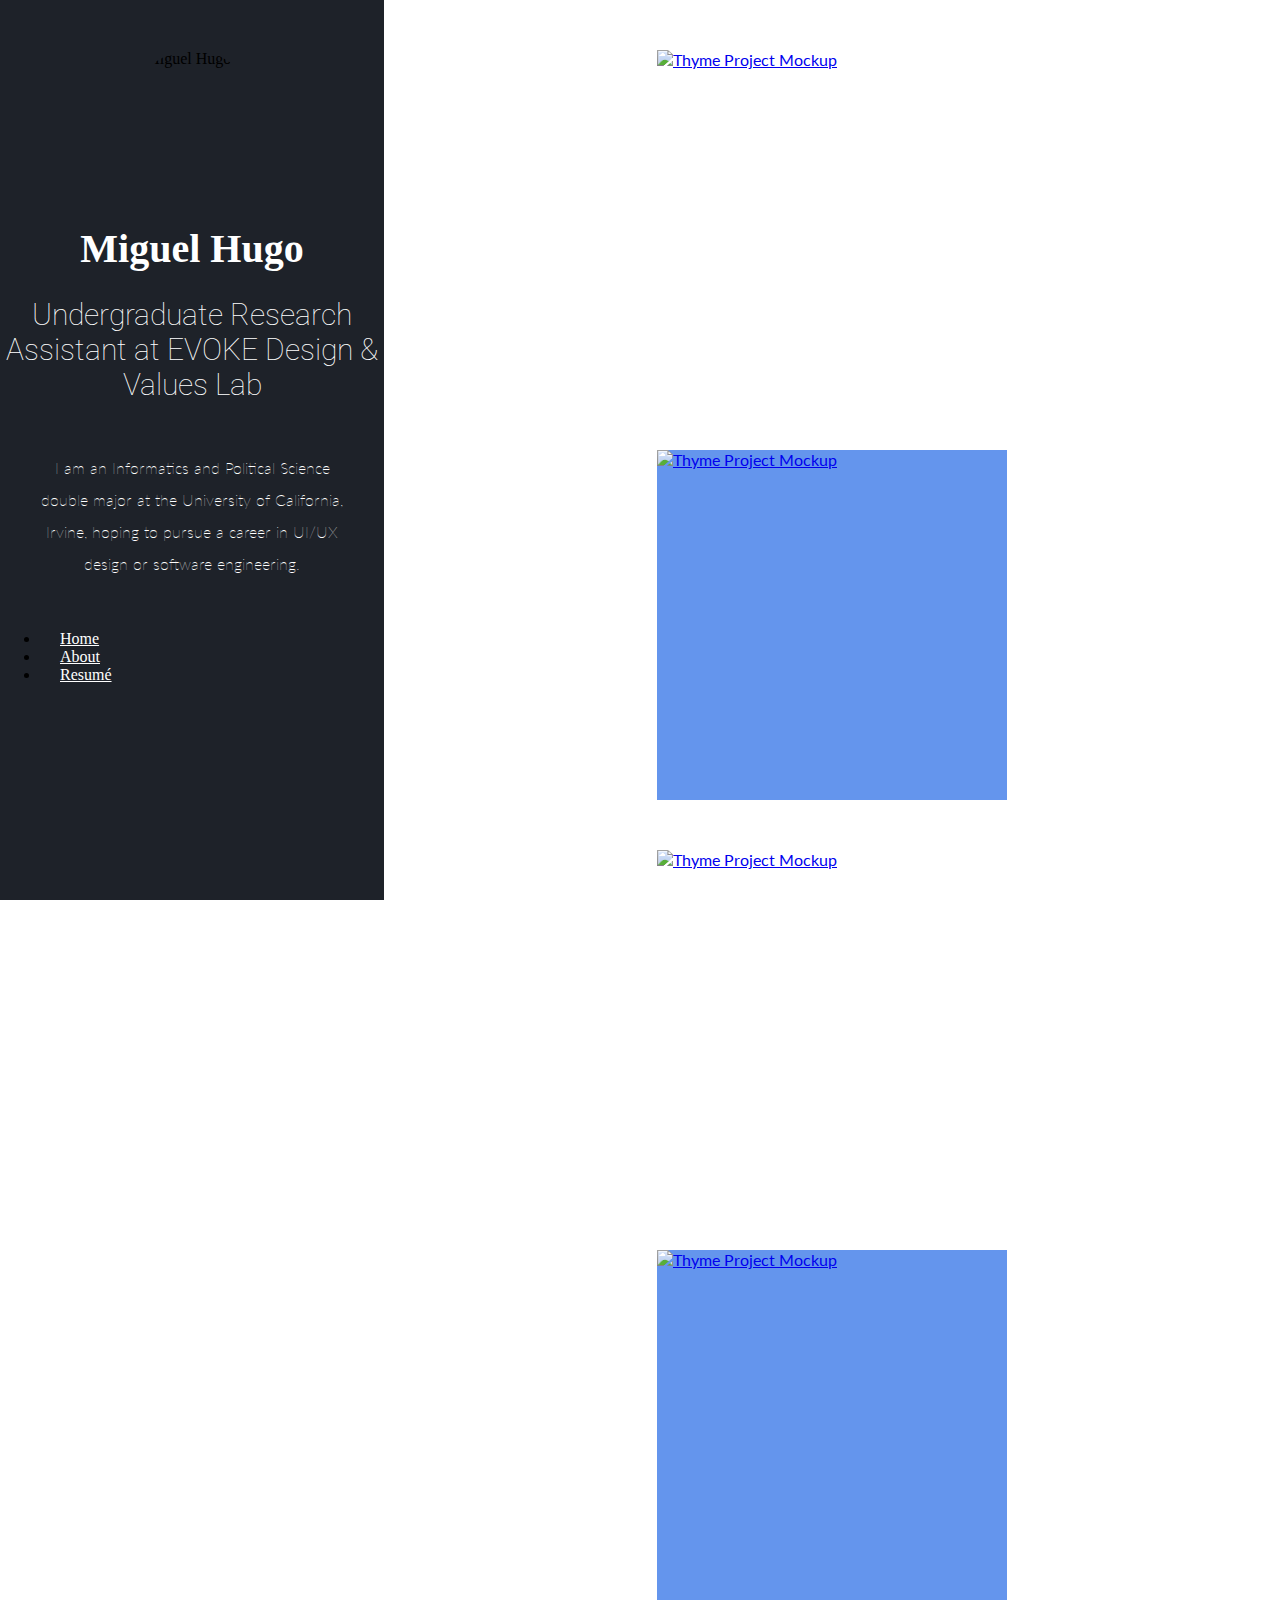
==== index.html @ afe81739 "Changed sidebar auto height and content layout" ====
<!doctype html>
<html lang="en">

<!--
WRITTEN BY: Miguel Hugo
EMAIL: mhugo@uci.edu
-->

<head>
    <meta charset="utf-8">
    <meta name="author" content="Miguel Hugo">
    <meta name="description" content="Portfolio">
    <!-- Stylesheet Links-->
    <link href="style.css" rel="stylesheet">
    <link rel="stylesheet" href="https://fonts.googleapis.com/css?family=Roboto"> 
    <link rel="stylesheet" href="https://fonts.googleapis.com/css?family=Lato"> 
    <!-- Bootstrap Link-->
    <link rel="stylesheet" href="https://stackpath.bootstrapcdn.com/bootstrap/4.1.3/css/bootstrap.min.css" 
    integrity="sha384-MCw98/SFnGE8fJT3GXwEOngsV7Zt27NXFoaoApmYm81iuXoPkFOJwJ8ERdknLPMO" 
    crossorigin="anonymous">
    <meta name="viewport" content="width=devicewidth,initial-scale=1">
    <title>Miguel's Portfolio</title>
</head>
<body>
    <div class="container-fluid">
        <div class="sidebar">
            <img src="files/DSC05649.JPG" alt="Miguel Hugo">
            <h1>Miguel Hugo</h1>
            <h2>Undergraduate Research Assistant at EVOKE Design & Values Lab</h2>
            <p>I am an Informatics and Political Science double major at the University of California, Irvine, 
                hoping to pursue a career in UI/UX design or software engineering.</p>
            <ul class="nav">
                <li><a href="index.html">Home</a></li>
                <li><a href="about.html">About</a></li>
                <li><a href="files/resume.pdf" download>Resumé</a></li>
            </ul>
        </div> 
        <div class="content">
            <div class="row">
                <div class="col main">
                    <a href="thyme.html">
                        <img class="img-fluid" src="files/9yPdu9WaaVK5LtIT.jpg" alt="Thyme Project Mockup">
                    </a>
                </div>
                <div class="col main">
                    <a href="evoke.html">
                        <img class="img-fluid" src="files/evoke.png" style="background-color: cornflowerblue;" alt="Thyme Project Mockup">
                    </a>
                </div>
            </div>
            <div class="row">
                <div class="col main">
                    <a href="thyme.html">
                        <img class="img-fluid" src="files/9yPdu9WaaVK5LtIT.jpg" alt="Thyme Project Mockup">
                    </a>
                </div>
                <div class="col main">
                    <a href="evoke.html">
                        <img class="img-fluid" src="files/evoke.png" style="background-color: cornflowerblue;" alt="Thyme Project Mockup">
                    </a>
                </div>
            </div>
        </div>
    </div>
</body>
</html>
---- style.css ----
html {
	height: 100%;
}

body {
	margin: 0;
	height: 100%;
}

/* ---------------CONTAINER FLUID--------------- */
.container-fluid{
    width: 100%;
    display:flex;
}

.container-fluid img{
    display: block;
    margin-left: auto;
    margin-right: auto;
    width: 50%;
}

/* ---------------SIDEBAR--------------- */
.content{
    width: 70%;
    margin-left: 30%;
}

.sidebar {
    width: 30%;
    position: fixed;
    background-color:rgb(30, 34, 41);
    padding: 0px;
    height: 100%;
    left: 0;
    top: 0;
}

.sidebar h1{
    color: white;
    text-align: center;
    font-size: 40px;
    margin-bottom: 20px;
}

.sidebar h2{
    color: white;
    text-align: center;
    font-weight: 100;
    font-family: Roboto;
    font-size: 30px;
}

.sidebar p{
    color: white;
    text-align: center;
    font-weight: 50;
    margin-top: 50px;
    margin-left: 30px;
    margin-right: 30px;
    margin-bottom: 50px;
    line-height: 200%;
    font-family: Lato;
}

.sidebar img{
    width: 125px; 
    height: 125px;
    border-radius: 50%;
    margin: 0 auto;
    display: block;
    margin-top: 50px;
    margin-bottom: 50px;
}

/* ---------------NAVIGATION--------------- */
.nav{
    justify-content: center;
}

.nav a{
    margin-left: 20px;
    margin-right: 20px;
    color:white;
}

.nav a:hover{
    color: royalblue;
}

/* ---------------MAIN--------------- */
.main {
    font-family: Lato;
    display: flex;
    justify-content: center;
}

.main img{
    width: 350px; 
    height: 350px;
    margin-top: 50px;
    
}

.main img:hover{
    opacity: 0.3;

}

@media (max-width:1024px){
    .sidebar{
        width: 100%;
        height: fit-content;
    }

    .content{

    }
}
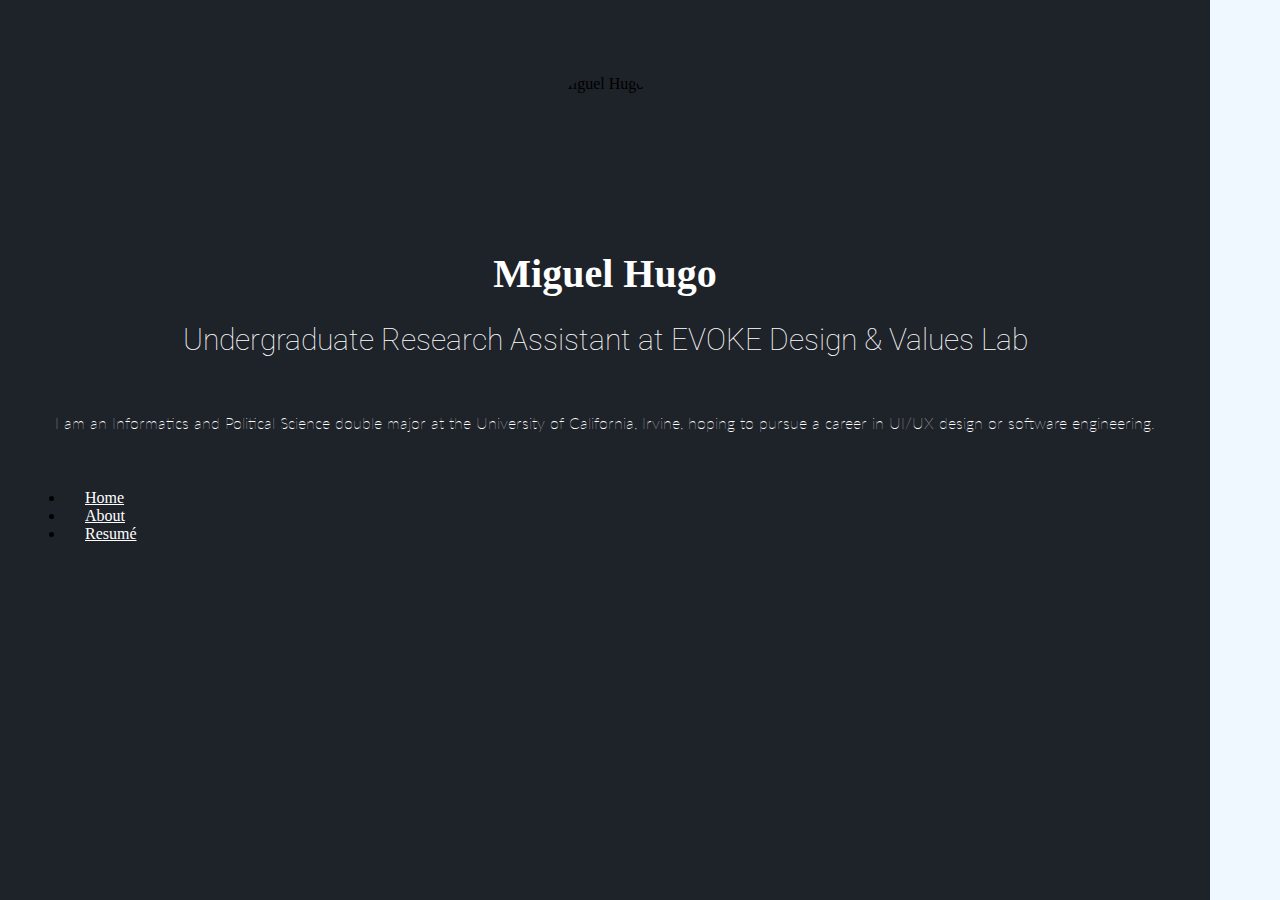
==== commit f9356442: "12/7 Edit" ====
--- a/index.html
+++ b/index.html
@@ -23,41 +23,31 @@
 </head>
 <body>
     <div class="container-fluid">
-        <div class="sidebar">
-            <img src="files/DSC05649.JPG" alt="Miguel Hugo">
-            <h1>Miguel Hugo</h1>
-            <h2>Undergraduate Research Assistant at EVOKE Design & Values Lab</h2>
-            <p>I am an Informatics and Political Science double major at the University of California, Irvine, 
-                hoping to pursue a career in UI/UX design or software engineering.</p>
-            <ul class="nav">
-                <li><a href="index.html">Home</a></li>
-                <li><a href="about.html">About</a></li>
-                <li><a href="files/resume.pdf" download>Resumé</a></li>
-            </ul>
-        </div> 
-        <div class="content">
-            <div class="row">
-                <div class="col main">
-                    <a href="thyme.html">
-                        <img class="img-fluid" src="files/9yPdu9WaaVK5LtIT.jpg" alt="Thyme Project Mockup">
-                    </a>
-                </div>
-                <div class="col main">
-                    <a href="evoke.html">
-                        <img class="img-fluid" src="files/evoke.png" style="background-color: cornflowerblue;" alt="Thyme Project Mockup">
-                    </a>
-                </div>
-            </div>
-            <div class="row">
-                <div class="col main">
-                    <a href="thyme.html">
-                        <img class="img-fluid" src="files/9yPdu9WaaVK5LtIT.jpg" alt="Thyme Project Mockup">
-                    </a>
-                </div>
-                <div class="col main">
-                    <a href="evoke.html">
-                        <img class="img-fluid" src="files/evoke.png" style="background-color: cornflowerblue;" alt="Thyme Project Mockup">
-                    </a>
+        <div class="row flex-grow-1">
+            <div class="col-md-4 sidebar flex-column">
+                <img src="files/DSC05649.JPG" alt="Miguel Hugo">
+                <h1>Miguel Hugo</h1>
+                <h2>Undergraduate Research Assistant at EVOKE Design & Values Lab</h2>
+                <p>I am an Informatics and Political Science double major at the University of California, Irvine, 
+                    hoping to pursue a career in UI/UX design or software engineering.</p>
+                <ul class="nav">
+                    <li><a href="index.html">Home</a></li>
+                    <li><a href="about.html">About</a></li>
+                    <li><a href="files/resume.pdf" download>Resumé</a></li>
+                </ul>
+            </div> 
+            <div class="col-md-8 content">
+                <div class="row">
+                    <div class="col main">
+                        <a href="thyme.html">
+                            <img class="img-fluid" src="files/9yPdu9WaaVK5LtIT.jpg" alt="Thyme Project Mockup">
+                        </a>
+                    </div>
+                    <div class="col main">
+                        <a href="evoke.html">
+                            <img class="img-fluid" src="files/evoke.png" style="background-color: cornflowerblue;" alt="Thyme Project Mockup">
+                        </a>
+                    </div>
                 </div>
             </div>
         </div>
--- a/style.css
+++ b/style.css
@@ -10,7 +10,10 @@
 /* ---------------CONTAINER FLUID--------------- */
 .container-fluid{
     width: 100%;
-    display:flex;
+    display: flex;
+    background-color: aliceblue;
+    height: 100%;
+    overflow: auto;
 }
 
 .container-fluid img{
@@ -22,18 +25,21 @@
 
 /* ---------------SIDEBAR--------------- */
 .content{
-    width: 70%;
-    margin-left: 30%;
+    justify-content:center;
+    display: flex;
 }
 
+.content a img{
+    width: 350px;
+    
+}
+
+
 .sidebar {
-    width: 30%;
     position: fixed;
     background-color:rgb(30, 34, 41);
-    padding: 0px;
+    padding: 25px;
     height: 100%;
-    left: 0;
-    top: 0;
 }
 
 .sidebar h1{
@@ -104,16 +110,21 @@
 
 .main img:hover{
     opacity: 0.3;
-
 }
 
-@media (max-width:1024px){
+@media (min-width: 768px) and (max-width:1024px){
+    .sidebar{
+        width: auto;
+        height:fit-content;
+    }
+
+    .content a img{
+        min-width:350px;
+    }
+}
+@media (max-width: 768px){
     .sidebar{
         width: 100%;
         height: fit-content;
     }
-
-    .content{
-
-    }
-}
+}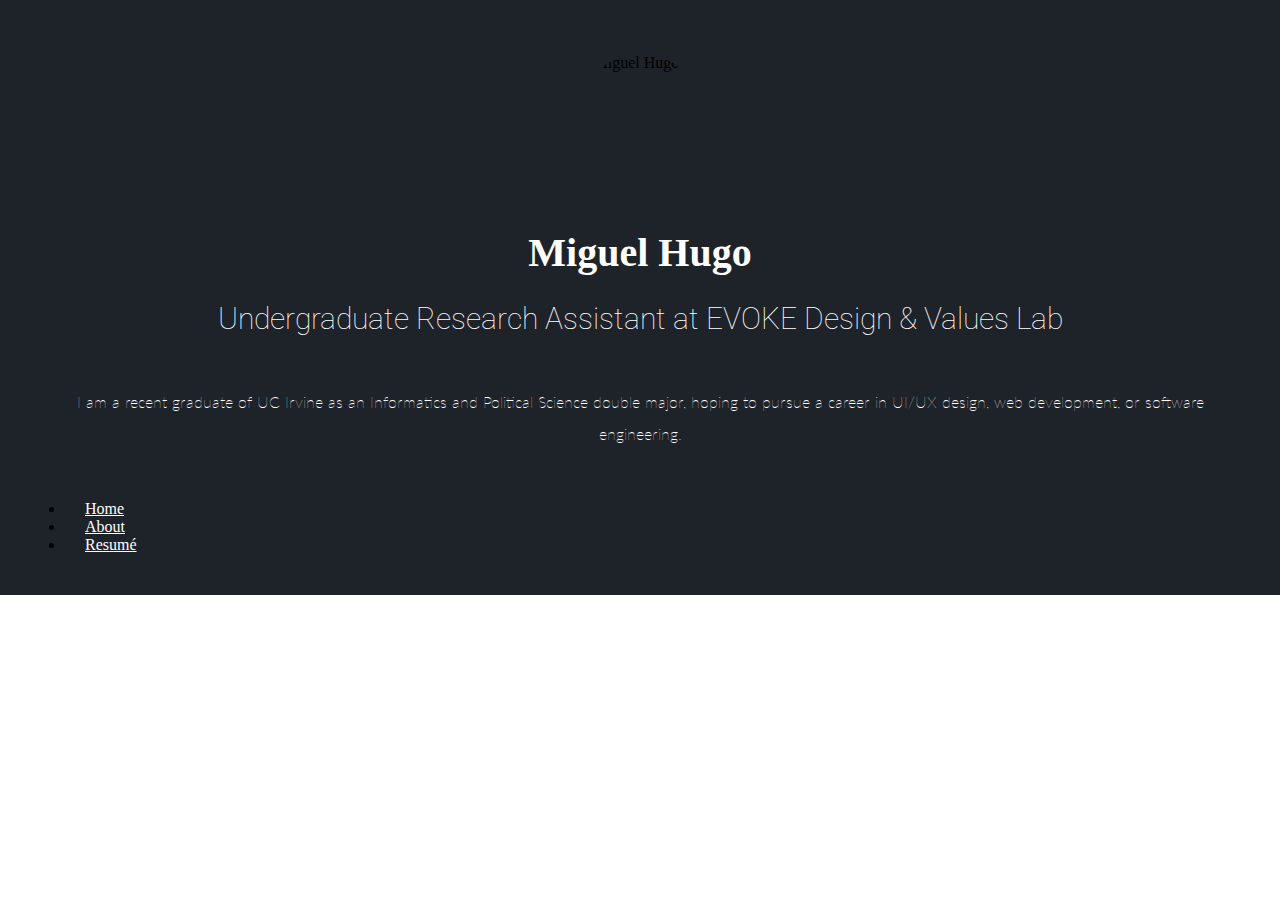
==== commit a384b52e: "Fixed responsiveness & css for about/home page" ====
--- a/index.html
+++ b/index.html
@@ -24,31 +24,82 @@
 <body>
     <div class="container-fluid">
         <div class="row flex-grow-1">
-            <div class="col-md-4 sidebar flex-column">
-                <img src="files/DSC05649.JPG" alt="Miguel Hugo">
-                <h1>Miguel Hugo</h1>
-                <h2>Undergraduate Research Assistant at EVOKE Design & Values Lab</h2>
-                <p>I am an Informatics and Political Science double major at the University of California, Irvine, 
-                    hoping to pursue a career in UI/UX design or software engineering.</p>
-                <ul class="nav">
-                    <li><a href="index.html">Home</a></li>
-                    <li><a href="about.html">About</a></li>
-                    <li><a href="files/resume.pdf" download>Resumé</a></li>
-                </ul>
+            <div class="col-md-4 sidebar flex-column"  style="padding-top:0px;">
+                <div class="sticky-top">
+                    <br><br><br>
+                    <img src="files/DSC05649.JPG" alt="Miguel Hugo">
+                    <h1>Miguel Hugo</h1>
+                    <h2>Undergraduate Research Assistant at EVOKE Design & Values Lab</h2>
+                    <p>I am a recent graduate of UC Irvine as an Informatics and Political Science double major, 
+                        hoping to pursue a career in UI/UX design, web development, or software engineering.</p>
+                    <ul class="nav">
+                        <li><a href="index.html">Home</a></li>
+                        <li><a href="about.html">About</a></li>
+                        <li><a href="files/resume.pdf" download>Resumé</a></li>
+                    </ul>
+                </div>     
             </div> 
             <div class="col-md-8 content">
-                <div class="row">
-                    <div class="col main">
+                <div class="row" style="margin:auto;">
+                    <div class="col-md">
                         <a href="thyme.html">
                             <img class="img-fluid" src="files/9yPdu9WaaVK5LtIT.jpg" alt="Thyme Project Mockup">
+                            <!-- <div class="image__overlay">
+                                <div class="image__title">Thyme</div>
+                                <p class="image__description">
+                                    Thyme to save time deciding where to eat.
+                                </p>
+                            </div>
+                             <div class="overlay">
+                                <h1>Thyme</h1>
+                            </div> --> 
                         </a>
                     </div>
-                    <div class="col main">
+                    <div class="col-md">
                         <a href="evoke.html">
                             <img class="img-fluid" src="files/evoke.png" style="background-color: cornflowerblue;" alt="Thyme Project Mockup">
                         </a>
                     </div>
+                    <div class="w-100"></div>
+                    <div class="col-md">
+                        <a href ="atd.html">
+                            <img class="img-fluid" src = "files/ATD logo.png" style="background-color: #f8eecd;" alt="ATD Logo">
+                        </a>
+                    </div>
+                    
+                    <!-- <div class="col-md-6">col</div>
+                    <div class="w-100"></div>
+                    <div class="col-md-6">
+                        <a href ="atd.html">
+                            <img class="img-fluid" src = "files/ATD logo.png" style="background-color: #FDFBF5;" alt="ATD Logo">
+                        </a>
+                    </div> -->
                 </div>
+                <!-- <table>
+                    <tr>
+                        <td>
+                            <a href="thyme.html" class="wrapper">
+                                <img class="img-fluid" src="files/9yPdu9WaaVK5LtIT.jpg" alt="Thyme Project Mockup">
+                                <div class="overlay">
+                                    <h1>Thyme</h1>
+                                </div>
+                            </a>
+                        </td>
+                        <td style="width:5%"></td>
+                        <td>
+                            <a href="evoke.html">
+                                <img class="img-fluid" src="files/evoke.png" style="background-color: cornflowerblue;" alt="Thyme Project Mockup">
+                            </a>
+                        </td>
+                    </tr>
+                    <tr>
+                        <td>
+                            <a href ="atd.html">
+                                <img class="img-fluid" src = "files/ATD logo.png" style="background-color: #FDFBF5;" alt="ATD Logo">
+                            </a>
+                        </td>
+                    </tr>
+                </table> -->
             </div>
         </div>
     </div>
--- a/style.css
+++ b/style.css
@@ -11,7 +11,7 @@
 .container-fluid{
     width: 100%;
     display: flex;
-    background-color: aliceblue;
+    background-color: white;
     height: 100%;
     overflow: auto;
 }
@@ -34,12 +34,15 @@
     
 }
 
+.outer-container content p{
+    padding:50px;
+}
 
 .sidebar {
     position: fixed;
     background-color:rgb(30, 34, 41);
     padding: 25px;
-    height: 100%;
+    /* height: 100%; */
 }
 
 .sidebar h1{
@@ -75,7 +78,7 @@
     border-radius: 50%;
     margin: 0 auto;
     display: block;
-    margin-top: 50px;
+    /* margin-top: 50px; */
     margin-bottom: 50px;
 }
 
@@ -95,36 +98,110 @@
 }
 
 /* ---------------MAIN--------------- */
-.main {
+.content {
+    width:67%;
     font-family: Lato;
     display: flex;
     justify-content: center;
 }
 
-.main img{
-    width: 350px; 
-    height: 350px;
-    margin-top: 50px;
-    
-}
-
-.main img:hover{
+.content img{
+    width: 100%; 
+    height: 100%;    
+}
+
+.content img:hover{
+    background-color: black;
     opacity: 0.3;
 }
+
+.overlay{
+    display: none;
+    position: relative;
+    text-align: center;
+    top: -250px;
+    bottom: 100px;
+
+}
+
+
+a.wrapper:hover .overlay {
+    display:block;
+}
+
+table {
+    padding: 0;
+}
+
+.w-100{
+    height:50px;
+}
+
+.image__overlay {
+    position: absolute;
+    top: 0;
+    left: 0;
+    width: 350px;
+    height: 100%;
+    margin-left:50px;
+    padding: 10px;
+    background: rgba(0, 0, 0, 0.6);
+    color: #ffffff;
+    font-family: 'Quicksand', sans-serif;
+    display: flex;
+    flex-direction: column;
+    align-items: center;
+    justify-content: center;
+    opacity: 0;
+    transition: opacity 0.25s;
+}
+
+.image__overlay:hover {
+    opacity: 1;
+}
+
+.image__title {
+    font-size: 2em;
+    font-weight: bold;
+}
+
+.image__description {
+    font-size: 1.25em;
+    margin-top: 0.25em;
+}
+
 
 @media (min-width: 768px) and (max-width:1024px){
     .sidebar{
         width: auto;
-        height:fit-content;
     }
 
     .content a img{
         min-width:350px;
     }
-}
-@media (max-width: 768px){
+
+    .w-100{
+        height:0
+    }
+
+    .col-md{
+        margin-top: 25px;
+        margin-bottom: 25px;
+    }
+}
+@media (max-width: 767px){
     .sidebar{
         width: 100%;
         height: fit-content;
-    }
+        margin-bottom: 50px;
+    }
+
+    .w-100{
+        height:0
+    }
+
+    .col-md{
+        margin-bottom: 50px;
+    }
+    
 }